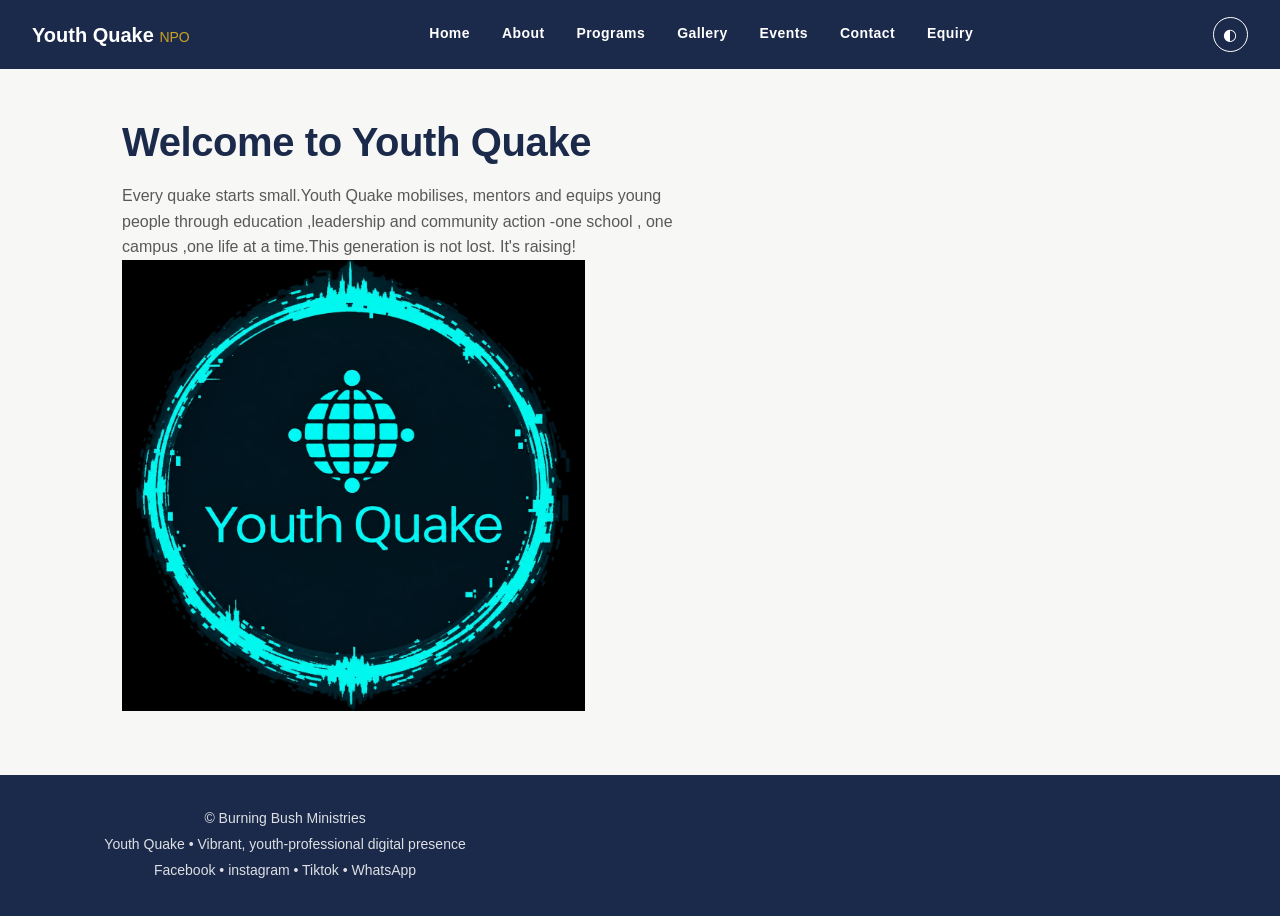
==== my-website-main/index.html @ 39f47b9a "git commit js script" ====
<!DOCTYPE html>
<html lang="en">
<head>
    <meta charset="UTF-8">
    <meta name="viewport" content="width=device-width, initial-scale=1">
    <title>Youth Quake | Home</title>
    <link rel="stylesheet" href="./Assets/CSS/style.css">
</head>
<body>

    <header>
        <a href="index.html" class="logo">Youth Quake <span>NPO</span></a>
        <nav>
            <a href="./index.html">Home</a>
            <a href="./Pages/about.html">About</a>
            <a href="./Pages/contact.html">Programs</a>
            <a href="./Pages/gallery.html">Gallery</a>
            <a href="./Pages/events.html">Events</a>
            <a href="./Pages/contact.html">Contact</a>
            <a href="./Pages/equiry.html">Equiry</a>

        </nav>
        <button id="theme-toggle" aria-label="Toggle dark/light mode">◐</button>
    </header>

    <!--Main section-->
    <main>
    <section>
    <!--Welcome Message-->
   <h1>Welcome to Youth Quake </h1>
    <p>Every quake starts small.Youth Quake mobilises, mentors and equips young 
        people through education ,leadership and community action -one school , one campus ,one life at a 
        time.This generation is not lost. It's raising!
        <!--Insert an image-->
        <img src="Assets/WhatsApp Image 2026-08-28 at 13.28.16.jpeg" alt ="Main image"width="80%"height="100%">
    </section>
    </main>
    <footer>
        <p>&copy; Burning Bush Ministries</p>
        <p>Youth Quake &bull; Vibrant, youth-professional digital presence</p>
        <p class="social-links">
            <a href="https://facebook.com/youthquake" target="_blank" rel="noopener">Facebook</a> &bull;
            <a href="https://instagram.com/youthquake" target="_blank" rel="noopener">instagram</a> &bull;
            <a href="https://tiktok.com/@youthquake" target="_blank" rel="noopener">Tiktok</a> &bull;
            <a href="https://wa.me/+27786510460" target="_blank" rel="noopener">WhatsApp</a>
        </p>
    </footer>
</body>
</html>
---- my-website-main/Assets/CSS/style.css ----
* {
    margin: 0;
    padding: 0;
    box-sizing: border-box;
}

img {
    max-width: 100%;
    height: auto;
    display: block;
}

a {
    text-decoration: none;
    color: inherit;
}

ul, ol {
    list-style: none;
}

button {
    font-family: inherit;
    cursor: pointer;
    border: none;
}

/* ---------- 2. CSS VARIABLES  ---------- */
:root {
    /* Colour scheme */
    --color-primary: #D9480F;   /* Burnt orange */
    --color-secondary: #1B2A4A; /* Deep navy */
    --color-accent: #C9A227;    /* Gold */
    --color-bg: #F7F7F5;        /* Off-white */
    --color-bg-dark: #121212;   /* Charcoal (dark mode) */
    --color-text: #1B2A4A;
    --color-text-light: #595959;
    --color-white: #FFFFFF;
    --color-border: #E0E0E0;

    /* Typography scale */
    --font-heading: 'Poppins', 'Montserrat', sans-serif;
    --font-body: 'Inter', 'Open Sans', sans-serif;
    --fs-base: 1rem;         /* 16px */
    --fs-sm: 0.875rem;       /* 14px */
    --fs-lg: 1.25rem;        /* 20px */
    --fs-xl: 1.75rem;        /* 28px */
    --fs-xxl: 2.5rem;        /* 40px */
    --lh-base: 1.6;

    /* Spacing */
    --space-xs: 0.5rem;
    --space-sm: 1rem;
    --space-md: 2rem;
    --space-lg: 3rem;
    --radius: 8px;
}

/* ---------- 3. TYPOGRAPHY ---------- */
html {
    scroll-behavior: smooth;
}

body {
    font-family: var(--font-body);
    font-size: var(--fs-base);
    line-height: var(--lh-base);
    color: var(--color-text);
    background-color: var(--color-bg);
}

h1, h2, h3 {
    font-family: var(--font-heading);
    font-weight: 700;
    color: var(--color-secondary);
    letter-spacing: -0.01em;
    line-height: 1.25;
}

h1 { font-size: var(--fs-xxl); margin-bottom: var(--space-sm); }
h2 { font-size: var(--fs-xl); margin-bottom: var(--space-sm); }
h3 { font-size: var(--fs-lg); margin-bottom: var(--space-xs); }

p {
    color: var(--color-text-light);
    margin-bottom: var(--space-sm);
    max-width: 65ch;
}

.eyebrow {
    font-family: var(--font-heading);
    font-size: var(--fs-sm);
    font-weight: 700;
    letter-spacing: 0.12em;
    text-transform: uppercase;
    color: var(--color-primary);
    margin-bottom: var(--space-xs);
}

/* ---------- 4. LAYOUT: HEADER / NAV (Flexbox) ---------- */
header {
    display: flex;
    justify-content: space-between;
    align-items: center;
    flex-wrap: wrap;
    padding: var(--space-sm) var(--space-md);
    background-color: var(--color-secondary);
    position: sticky;
    top: 0;
    z-index: 100;
}

.logo {
    font-family: var(--font-heading);
    font-weight: 700;
    font-size: var(--fs-lg);
    color: var(--color-white);
}

.logo span {
    color: var(--color-accent);
    font-weight: 400;
    font-size: var(--fs-sm);
}

nav {
    display: flex;
    gap: var(--space-md);
    flex-wrap: wrap;
}

nav a {
    color: var(--color-white);
    font-size: var(--fs-sm);
    font-weight: 600;
    letter-spacing: 0.03em;
    padding: 0.4rem 0;
    border-bottom: 2px solid transparent;
    transition: border-color 0.2s ease, color 0.2s ease;
}

nav a:hover,
nav a:focus {
    border-bottom-color: var(--color-primary);
    color: var(--color-accent);
}

nav a:active {
    color: var(--color-primary);
}

#theme-toggle {
    background: transparent;
    color: var(--color-white);
    border: 1px solid var(--color-white);
    border-radius: 50%;
    width: 2.2rem;
    height: 2.2rem;
    font-size: var(--fs-base);
    transition: background-color 0.2s ease;
}

#theme-toggle:hover,
#theme-toggle:focus {
    background-color: var(--color-primary);
    border-color: var(--color-primary);
}

/* ---------- 5. MAIN CONTENT WRAPPER ---------- */
main {
    max-width: 1100px;
    margin: 0 auto;
    padding: var(--space-lg) var(--space-md);
}

.page-intro {
    max-width: 700px;
    margin-bottom: var(--space-lg);
}

/* ---------- 6. BUTTONS ---------- */
.btn {
    display: inline-block;
    background-color: var(--color-primary);
    color: var(--color-white);
    font-weight: 700;
    font-size: var(--fs-sm);
    padding: 0.75rem 1.5rem;
    border-radius: var(--radius);
    transition: background-color 0.2s ease, transform 0.15s ease;
}

.btn:hover,
.btn:focus {
    background-color: var(--color-accent);
    transform: translateY(-2px);
}

.btn:active {
    transform: translateY(0);
}

/* ---------- 7. HOME PAGE ---------- */
.hero {
    text-align: left;
    margin-bottom: var(--space-lg);
}

.hero-cta {
    display: flex;
    gap: var(--space-sm);
    flex-wrap: wrap;
    margin-top: var(--space-md);
}

.split-panel {
    display: flex;
    gap: var(--space-md);
    flex-wrap: wrap;
    margin-bottom: var(--space-lg);
}

.split-panel > div {
    flex: 1 1 280px;
    background-color: var(--color-white);
    border: 1px solid var(--color-border);
    border-radius: var(--radius);
    padding: var(--space-md);
}

.social-strip {
    display: flex;
    justify-content: center;
    gap: var(--space-md);
    padding: var(--space-sm);
    background-color: var(--color-white);
    border-radius: var(--radius);
    font-size: var(--fs-sm);
    color: var(--color-text-light);
}

/* ---------- 8. ABOUT PAGE: TEAM GRID ---------- */
.team-grid {
    display: grid;
    grid-template-columns: repeat(3, 1fr);
    gap: var(--space-md);
    margin: var(--space-md) 0;
}

.team-card {
    background-color: var(--color-white);
    border: 1px solid var(--color-border);
    border-radius: var(--radius);
    padding: var(--space-md);
    text-align: center;
    transition: box-shadow 0.2s ease;
}

.team-card:hover {
    box-shadow: 0 4px 16px rgba(27, 42, 74, 0.12);
}

.team-card img {
    width: 96px;
    height: 96px;
    border-radius: 50%;
    object-fit: cover;
    margin: 0 auto var(--space-xs);
}

.partners {
    background-color: var(--color-white);
    border-radius: var(--radius);
    padding: var(--space-md);
    text-align: center;
    margin-bottom: var(--space-md);
}

.profile-download {
    text-align: center;
    margin-top: var(--space-lg);
}

/* ---------- 9. PROGRAMS PAGE: CARD GRID ---------- */
.programs-grid {
    display: grid;
    grid-template-columns: repeat(2, 1fr);
    gap: var(--space-md);
}

.program-card {
    background-color: var(--color-white);
    border: 1px solid var(--color-border);
    border-left: 4px solid var(--color-primary);
    border-radius: var(--radius);
    padding: var(--space-md);
    transition: transform 0.2s ease, box-shadow 0.2s ease;
}

.program-card:hover {
    transform: translateY(-4px);
    box-shadow: 0 6px 20px rgba(27, 42, 74, 0.12);
}

.program-number {
    font-family: var(--font-heading);
    font-size: var(--fs-lg);
    font-weight: 700;
    color: var(--color-accent);
}

/* ---------- 10. GALLERY PAGE ---------- */
.gallery-grid {
    display: grid;
    grid-template-columns: repeat(3, 1fr);
    gap: var(--space-sm);
}

.gallery-item {
    border-radius: var(--radius);
    aspect-ratio: 4 / 3;
    object-fit: cover;
    cursor: pointer;
    transition: transform 0.2s ease, opacity 0.2s ease;
}

.gallery-item:hover,
.gallery-item:focus {
    transform: scale(1.03);
    opacity: 0.9;
}

/* ---------- 11. EVENTS PAGE ---------- */
.events-list {
    display: flex;
    flex-direction: column;
    gap: var(--space-md);
}

.event-card {
    background-color: var(--color-white);
    border: 1px solid var(--color-border);
    border-radius: var(--radius);
    padding: var(--space-md);
    display: flex;
    flex-wrap: wrap;
    justify-content: space-between;
    align-items: center;
    gap: var(--space-sm);
}

.event-card > div {
    flex: 1 1 300px;
}

.event-meta {
    font-size: var(--fs-sm);
    color: var(--color-primary);
    font-weight: 600;
    margin-bottom: var(--space-xs);
}

/* ---------- 12. CONTACT PAGE: FORM ---------- */
form {
    max-width: 600px;
}

label {
    display: block;
    font-weight: 600;
    font-size: var(--fs-sm);
    color: var(--color-secondary);
    margin-top: var(--space-sm);
    margin-bottom: 0.3rem;
}

input[type="text"],
input[type="email"],
input[type="number"],
select,
textarea {
    width: 100%;
    padding: 0.65rem 0.85rem;
    font-family: var(--font-body);
    font-size: var(--fs-base);
    border: 1px solid var(--color-border);
    border-radius: var(--radius);
    background-color: var(--color-white);
    transition: border-color 0.2s ease, box-shadow 0.2s ease;
}

input:hover, select:hover, textarea:hover {
    border-color: var(--color-accent);
}

input:focus, select:focus, textarea:focus {
    outline: none;
    border-color: var(--color-primary);
    box-shadow: 0 0 0 3px rgba(217, 72, 15, 0.15);
}

textarea {
    resize: vertical;
    min-height: 140px;
}

button[type="submit"] {
    background-color: var(--color-primary);
    color: var(--color-white);
    font-weight: 700;
    padding: 0.75rem 2rem;
    border-radius: var(--radius);
    margin-top: var(--space-md);
    transition: background-color 0.2s ease;
}

button[type="submit"]:hover,
button[type="submit"]:focus {
    background-color: var(--color-accent);
}

button[type="submit"]:active {
    background-color: var(--color-secondary);
}

/* ---------- 13. FOOTER ---------- */
footer {
    text-align: center;
    padding: var(--space-md);
    background-color: var(--color-secondary);
    color: var(--color-white);
    font-size: var(--fs-sm);
}

footer p {
    color: var(--color-white);
    opacity: 0.85;
    margin-bottom: 0.2rem;
}

/* ========================================================
   14. RESPONSIVE DESIGN 
   ======================================================== */

/* ---- TABLET (≤ 1024px) ---- */
@media screen and (max-width: 1024px) {
    main {
        padding: var(--space-md) var(--space-sm);
    }

    .team-grid {
        grid-template-columns: repeat(2, 1fr);
    }

    .programs-grid {
        grid-template-columns: 1fr;
    }

    .gallery-grid {
        grid-template-columns: repeat(2, 1fr);
    }

    h1 { font-size: 2rem; }
    h2 { font-size: 1.5rem; }
}

/* ---- MOBILE (≤ 600px) ---- */
@media screen and (max-width: 600px) {
    header {
        flex-direction: column;
        align-items: flex-start;
        gap: var(--space-xs);
    }

    nav {
        width: 100%;
        gap: var(--space-sm);
        font-size: var(--fs-sm);
    }

    h1 { font-size: 1.6rem; }
    h2 { font-size: 1.3rem; }

    .split-panel {
        flex-direction: column;
    }

    .team-grid,
    .gallery-grid {
        grid-template-columns: 1fr;
    }

    .hero-cta {
        flex-direction: column;
    }

    .hero-cta .btn {
        text-align: center;
    }

    .event-card {
        flex-direction: column;
        align-items: flex-start;
    }

    form {
        max-width: 100%;
    }
    .social-links a {
    color: var(--color-white);
    font-weight: 600;
    transition: color 0.2s ease;
}

.social-links a:hover,
.social-links a:focus {
    color: var(--color-accent);
}
}
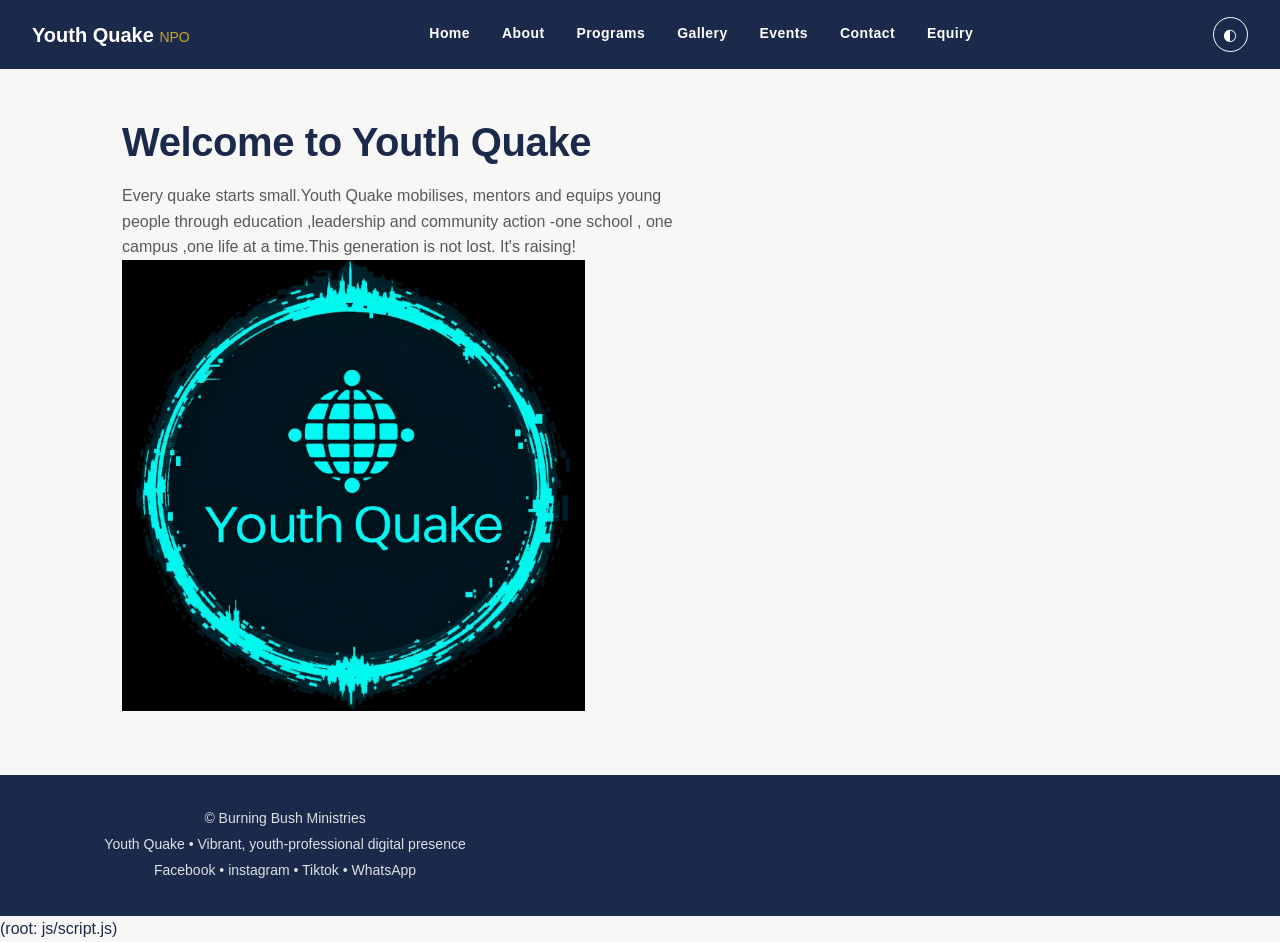
==== commit 31893b1e: "git commit - index home page" ====
--- a/my-website-main/index.html
+++ b/my-website-main/index.html
@@ -17,7 +17,7 @@
             <a href="./Pages/gallery.html">Gallery</a>
             <a href="./Pages/events.html">Events</a>
             <a href="./Pages/contact.html">Contact</a>
-            <a href="./Pages/equiry.html">Equiry</a>
+            <a href="./Pages/enquiry.html">Equiry</a>
 
         </nav>
         <button id="theme-toggle" aria-label="Toggle dark/light mode">◐</button>
@@ -45,6 +45,8 @@
             <a href="https://wa.me/+27786510460" target="_blank" rel="noopener">WhatsApp</a>
         </p>
     </footer>
+    <script src="../js/script.js" defer></script>            (root: js/script.js)
+
 </body>
 </html>
 
--- a/my-website-main/Assets/CSS/style.css
+++ b/my-website-main/Assets/CSS/style.css
@@ -517,4 +517,425 @@
 .social-links a:focus {
     color: var(--color-accent);
 }
+
+/* ========================================================
+   PART 3 ADDITIONS — paste at the very BOTTOM of style.css
+   A. Layout fixes (Part 2 feedback: home page + footer)
+   B. Responsive map (Part 2 feedback: map not responsive)
+   C. Forms: errors, success, new input types
+   D. Accordion      E. Lightbox      F. Events search
+   G. Animations     H. Dark theme    I. Utilities
+   ======================================================== */
+
+/* ---------- A. LAYOUT FIXES ---------- */
+
+/* Sticky footer: footer is always full width and sits at the bottom */
+body {
+    display: flex;
+    flex-direction: column;
+    min-height: 100vh;
+    transition: background-color 0.3s ease, color 0.3s ease;
+}
+
+main {
+    flex: 1 0 auto;
+    width: 100%;
+}
+
+footer {
+    width: 100%;
+    flex-shrink: 0;
+}
+
+.footer-nav {
+    display: flex;
+    justify-content: center;
+    flex-wrap: wrap;
+    gap: var(--space-sm);
+    margin-bottom: var(--space-xs);
+}
+
+.footer-nav a {
+    color: var(--color-white);
+    font-size: var(--fs-sm);
+    text-decoration: underline;
+}
+
+.footer-nav a:hover,
+.footer-nav a:focus {
+    color: var(--color-accent);
+}
+
+/* Home page: two-column hero (text left, image right) */
+.hero {
+    display: flex;
+    align-items: center;
+    gap: var(--space-lg);
+    flex-wrap: wrap;
+    margin-bottom: var(--space-lg);
+}
+
+.hero-text {
+    flex: 1 1 320px;
+}
+
+.hero-image {
+    flex: 1 1 320px;
+}
+
+.hero-image img {
+    width: 100%;
+    max-height: 480px;
+    object-fit: contain;
+    border-radius: var(--radius);
+    box-shadow: 0 8px 24px rgba(27, 42, 74, 0.18);
+}
+
+.btn-outline {
+    background-color: transparent;
+    color: var(--color-primary);
+    border: 2px solid var(--color-primary);
+}
+
+.btn-outline:hover,
+.btn-outline:focus {
+    background-color: var(--color-primary);
+    color: var(--color-white);
+}
+
+.contact-list li {
+    margin-bottom: 0.4rem;
+}
+
+.contact-list a {
+    color: var(--color-primary);
+    font-weight: 600;
+    text-decoration: underline;
+}
+
+/* ---------- B. RESPONSIVE MAP ---------- */
+.map-container {
+    width: 100%;
+    margin: var(--space-md) 0;
+    border-radius: var(--radius);
+    overflow: hidden;
+    border: 1px solid var(--color-border);
+}
+
+#map,
+.map-container iframe {
+    display: block;
+    width: 100%;
+    height: 360px;
+    border: 0;
+}
+
+/* ---------- C. FORMS ---------- */
+input[type="tel"],
+input[type="search"] {
+    width: 100%;
+    padding: 0.65rem 0.85rem;
+    font-family: var(--font-body);
+    font-size: var(--fs-base);
+    border: 1px solid var(--color-border);
+    border-radius: var(--radius);
+    background-color: var(--color-white);
+    transition: border-color 0.2s ease, box-shadow 0.2s ease;
+}
+
+input[type="tel"]:focus,
+input[type="search"]:focus {
+    outline: none;
+    border-color: var(--color-primary);
+    box-shadow: 0 0 0 3px rgba(217, 72, 15, 0.15);
+}
+
+.invalid {
+    border-color: #B00020 !important;
+    box-shadow: 0 0 0 3px rgba(176, 0, 32, 0.12);
+}
+
+.form-response {
+    display: none;
+    max-width: 600px;
+    margin-top: var(--space-md);
+    padding: 1rem 1.25rem;
+    border: 1px solid;
+    border-radius: var(--radius);
+    font-size: var(--fs-sm);
+}
+
+.form-response.success {
+    background-color: #E8F5E9;
+    border-color: #2E7D32;
+    color: #1B4D1F;
+}
+
+.form-response.error {
+    background-color: #FDEDEE;
+    border-color: #B00020;
+    color: #7A0016;
+}
+
+.form-response p {
+    margin: 0 0 0.5rem;
+    max-width: none;
+    color: inherit;
+}
+
+.form-response ul {
+    list-style: disc;
+    padding-left: 1.25rem;
+}
+
+.form-response a {
+    display: inline-block;
+    margin-top: 0.25rem;
+    font-weight: 700;
+    text-decoration: underline;
+    color: inherit;
+}
+
+button:disabled {
+    opacity: 0.6;
+    cursor: not-allowed;
+}
+
+/* ---------- D. ACCORDION (FAQ) ---------- */
+.accordion {
+    max-width: 800px;
+    margin: var(--space-md) 0;
+}
+
+.accordion-item {
+    background-color: var(--color-white);
+    border: 1px solid var(--color-border);
+    border-radius: var(--radius);
+    margin-bottom: var(--space-xs);
+    overflow: hidden;
+}
+
+.accordion-header {
+    display: flex;
+    justify-content: space-between;
+    align-items: center;
+    width: 100%;
+    padding: 1rem 1.25rem;
+    background: transparent;
+    color: var(--color-secondary);
+    font-size: var(--fs-base);
+    font-weight: 700;
+    text-align: left;
+    transition: background-color 0.2s ease;
+}
+
+.accordion-header:hover,
+.accordion-header:focus {
+    background-color: rgba(201, 162, 39, 0.12);
+}
+
+.accordion-header::after {
+    content: '+';
+    font-size: 1.5rem;
+    line-height: 1;
+    color: var(--color-primary);
+}
+
+.accordion-header[aria-expanded="true"]::after {
+    content: '\2013';
+}
+
+.accordion-panel {
+    max-height: 0;
+    overflow: hidden;
+    transition: max-height 0.3s ease;
+}
+
+.accordion-panel p {
+    margin: 0;
+    padding: 0 1.25rem 1rem;
+    max-width: none;
+}
+
+/* ---------- E. GALLERY LIGHTBOX ---------- */
+.gallery-item {
+    cursor: zoom-in;
+}
+
+.lightbox {
+    position: fixed;
+    inset: 0;
+    z-index: 1000;
+    display: flex;
+    align-items: center;
+    justify-content: center;
+    padding: 1rem;
+    background-color: rgba(0, 0, 0, 0.9);
+}
+
+.lightbox[hidden] {
+    display: none;
+}
+
+.lightbox-figure {
+    display: flex;
+    flex-direction: column;
+    align-items: center;
+    gap: 0.75rem;
+    max-width: 90vw;
+    max-height: 85vh;
+}
+
+.lightbox-img {
+    max-width: 100%;
+    max-height: 75vh;
+    object-fit: contain;
+    border-radius: var(--radius);
+}
+
+.lightbox-caption {
+    color: var(--color-white);
+    font-size: var(--fs-sm);
+    text-align: center;
+}
+
+.lightbox-close,
+.lightbox-nav {
+    position: absolute;
+    width: 2.75rem;
+    height: 2.75rem;
+    border-radius: 50%;
+    background-color: rgba(255, 255, 255, 0.15);
+    color: var(--color-white);
+    font-size: 1.5rem;
+    transition: background-color 0.2s ease;
+}
+
+.lightbox-close:hover,
+.lightbox-close:focus,
+.lightbox-nav:hover,
+.lightbox-nav:focus {
+    background-color: var(--color-primary);
+}
+
+.lightbox-close { top: 1rem; right: 1rem; }
+.lightbox-prev { left: 1rem; top: 50%; transform: translateY(-50%); }
+.lightbox-next { right: 1rem; top: 50%; transform: translateY(-50%); }
+
+.no-scroll {
+    overflow: hidden;
+}
+
+/* ---------- F. EVENTS SEARCH ---------- */
+.events-tools {
+    display: flex;
+    flex-wrap: wrap;
+    gap: var(--space-sm);
+    margin-bottom: var(--space-sm);
+}
+
+.events-tools input[type="search"] {
+    flex: 1 1 260px;
+    width: auto;
+}
+
+.events-tools select {
+    flex: 0 1 180px;
+    width: auto;
+}
+
+#event-count {
+    margin-bottom: var(--space-sm);
+    font-size: var(--fs-sm);
+    color: var(--color-text-light);
+}
+
+/* ---------- G. ANIMATIONS ---------- */
+.fade-in {
+    opacity: 0;
+    translate: 0 20px;
+    transition: opacity 0.6s ease, translate 0.6s ease, transform 0.2s ease, box-shadow 0.2s ease;
+}
+
+.fade-in.visible {
+    opacity: 1;
+    translate: 0 0;
+}
+
+:focus-visible {
+    outline: 3px solid var(--color-accent);
+    outline-offset: 2px;
+}
+
+@media (prefers-reduced-motion: reduce) {
+    * {
+        animation: none !important;
+        transition: none !important;
+        scroll-behavior: auto !important;
+    }
+}
+
+/* ---------- H. DARK THEME (toggled by the header button) ---------- */
+body.dark {
+    --color-bg: #121212;
+    --color-text: #F2F2F2;
+    --color-text-light: #BDBDBD;
+    --color-border: #333333;
+}
+
+body.dark h1,
+body.dark h2,
+body.dark h3,
+body.dark label,
+body.dark .accordion-header {
+    color: #FFFFFF;
+}
+
+body.dark .split-panel > div,
+body.dark .team-card,
+body.dark .program-card,
+body.dark .event-card,
+body.dark .partners,
+body.dark .social-strip,
+body.dark .accordion-item,
+body.dark input,
+body.dark select,
+body.dark textarea {
+    background-color: #1E1E1E;
+    color: #F2F2F2;
+    border-color: #333333;
+}
+
+/* ---------- I. UTILITIES ---------- */
+.sr-only {
+    position: absolute;
+    width: 1px;
+    height: 1px;
+    margin: -1px;
+    padding: 0;
+    overflow: hidden;
+    clip: rect(0, 0, 0, 0);
+    white-space: nowrap;
+    border: 0;
+}
+
+/* ---------- Responsive tweaks for the additions ---------- */
+@media screen and (max-width: 600px) {
+    #map,
+    .map-container iframe {
+        height: 280px;
+    }
+
+    .hero-image img {
+        max-height: 320px;
+    }
+
+    .events-tools select {
+        flex: 1 1 100%;
+    }
+
+    .lightbox-prev { left: 0.25rem; }
+    .lightbox-next { right: 0.25rem; }
+}
+
 }
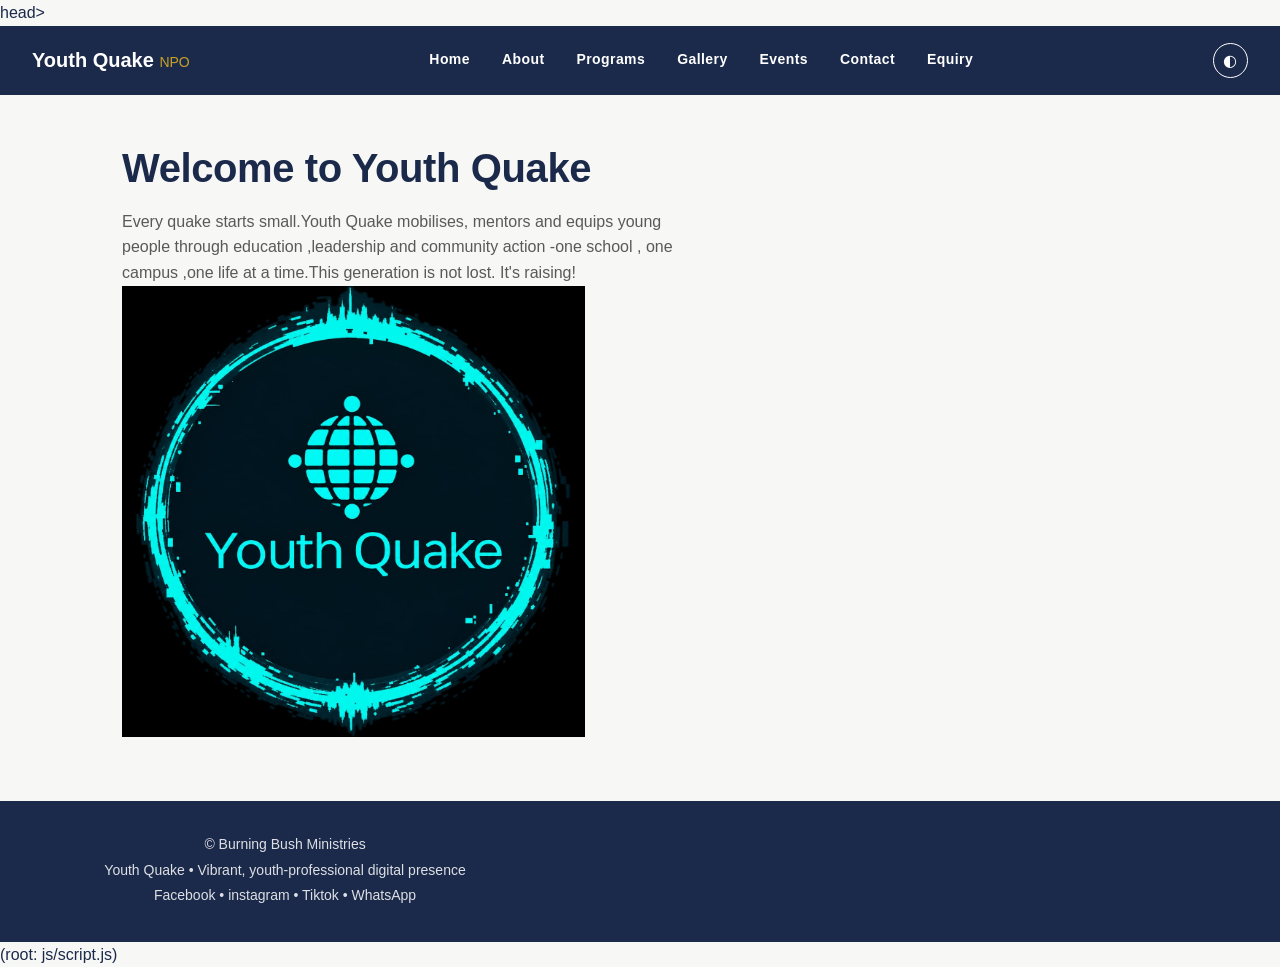
==== commit 28442b49: "git commit - index" ====
--- a/my-website-main/index.html
+++ b/my-website-main/index.html
@@ -1,12 +1,36 @@
 <!DOCTYPE html>
 <html lang="en">
-<head>
+head>
     <meta charset="UTF-8">
     <meta name="viewport" content="width=device-width, initial-scale=1">
-    <title>Youth Quake | Home</title>
-    <link rel="stylesheet" href="./Assets/CSS/style.css">
+    <title>Youth Quake NPO | Youth Mentorship in the Eastern Cape</title>
+    <meta name="description" content="Youth Quake mobilises, mentors and equips young people through education, leadership and community action across the Eastern Cape.">
+    <link rel="stylesheet" href="Assets/CSS/style.css">
+    <script type="application/ld+json">
+    {
+        "@context": "https://schema.org",
+        "@type": "NGO",
+        "name": "Youth Quake NPO",
+        "description": "Youth Quake mobilises, mentors and equips young people through education, leadership and community action.",
+        "url": "https://YOUR-SITE-URL/",
+        "email": "YouthQuake@mandelac.za",
+        "telephone": "+27786510460",
+        "foundingDate": "1998",
+        "parentOrganization": { "@type": "Organization", "name": "Burning Bush Ministries" },
+        "address": {
+            "@type": "PostalAddress",
+            "streetAddress": "Bantry Farm, Cove Ridge",
+            "addressLocality": "KuGompo City",
+            "postalCode": "5200",
+            "addressCountry": "ZA"
+        }
+    }
+    </script>
 </head>
 <body>
+
+   
+
 
     <header>
         <a href="index.html" class="logo">Youth Quake <span>NPO</span></a>
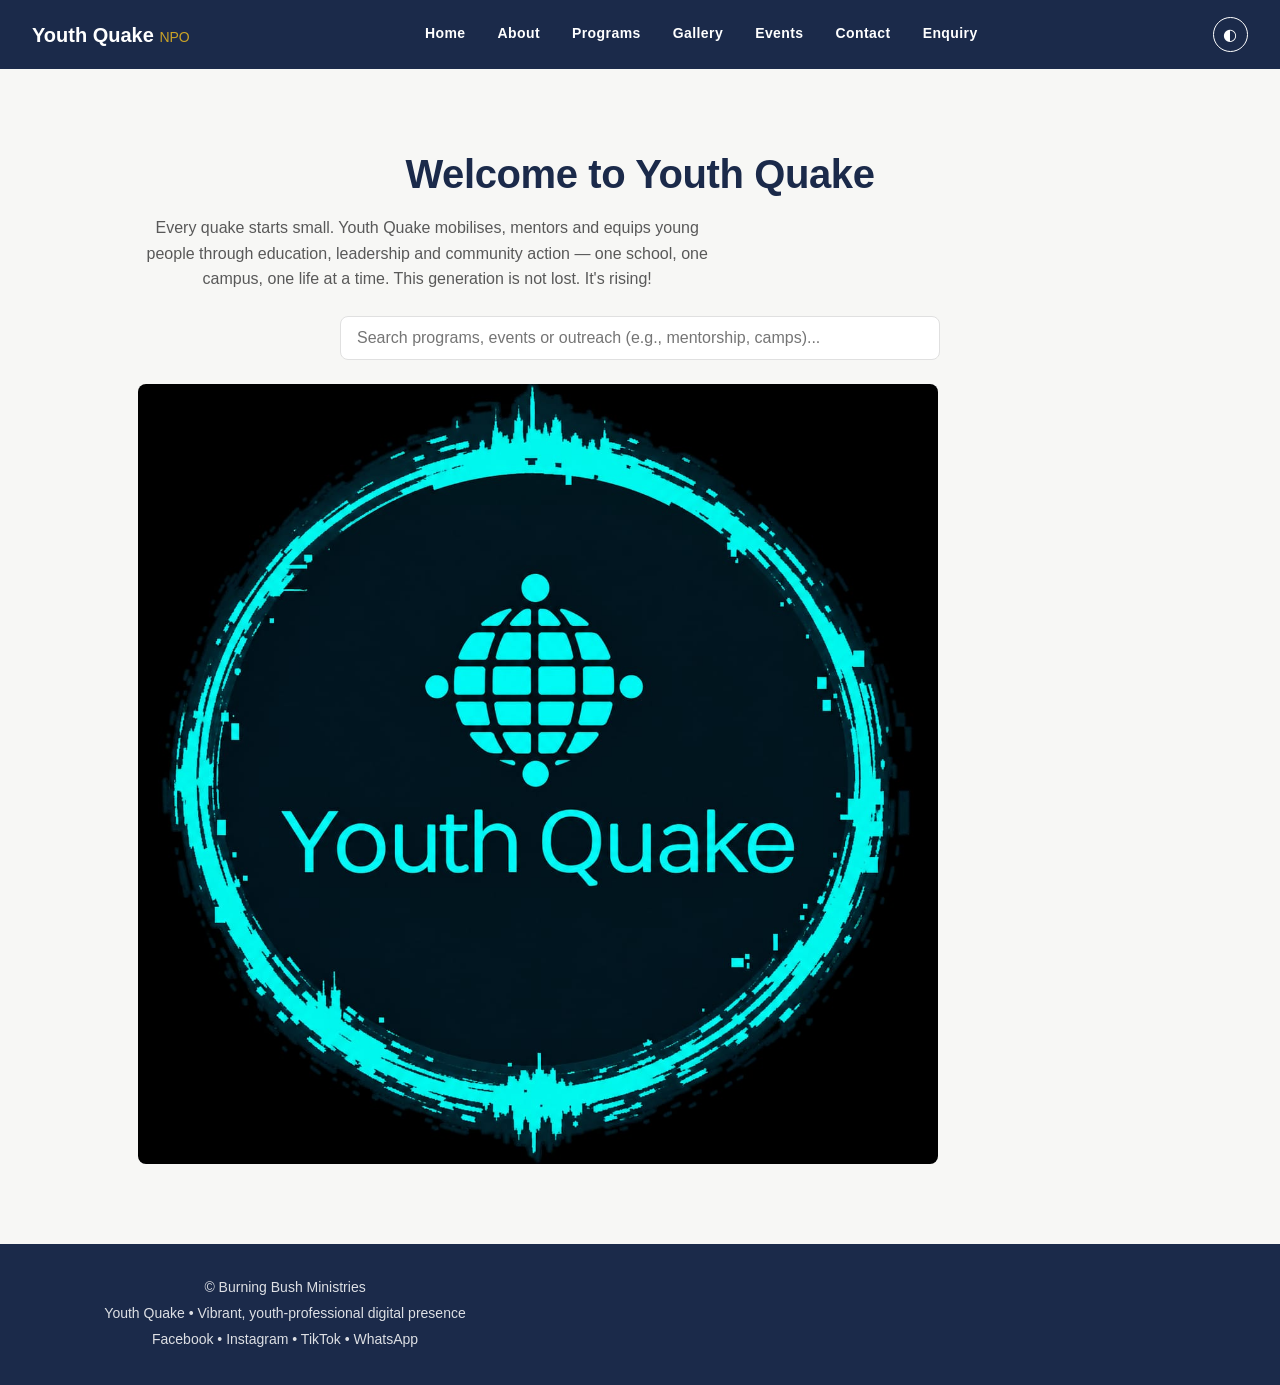
==== commit 84c5dd0d: "GIT COMMIT - INDEX ,ABOUT AND CONTACT" ====
--- a/my-website-main/index.html
+++ b/my-website-main/index.html
@@ -1,11 +1,27 @@
 <!DOCTYPE html>
 <html lang="en">
-head>
+<head>
     <meta charset="UTF-8">
     <meta name="viewport" content="width=device-width, initial-scale=1">
-    <title>Youth Quake NPO | Youth Mentorship in the Eastern Cape</title>
+    
+    <!-- Primary SEO Meta Tags -->
+    <title>Youth Quake NPO | Youth Mentorship & Leadership in the Eastern Cape</title>
     <meta name="description" content="Youth Quake mobilises, mentors and equips young people through education, leadership and community action across the Eastern Cape.">
+    <meta name="keywords" content="Youth Quake NPO, youth mentorship Eastern Cape, KuGompo City NPO, youth development, school outreach South Africa">
+    <meta name="robots" content="index, follow">
+    <link rel="canonical" href="https://YOUR-SITE-URL/">
+
+    <!-- Open Graph / Social Sharing Meta Tags -->
+    <meta property="og:type" content="website">
+    <meta property="og:title" content="Youth Quake NPO | Youth Mentorship & Leadership">
+    <meta property="og:description" content="Mobilising, mentoring and equipping young people through education and community action.">
+    <meta property="og:url" content="https://YOUR-SITE-URL/">
+    <meta property="og:image" content="https://YOUR-SITE-URL/Assets/WhatsApp Image 2026-08-28 at 13.28.16.jpeg">
+
+    <!-- Stylesheet -->
     <link rel="stylesheet" href="Assets/CSS/style.css">
+
+    <!-- Schema.org Structured Data -->
     <script type="application/ld+json">
     {
         "@context": "https://schema.org",
@@ -29,49 +45,49 @@
 </head>
 <body>
 
-   
-
-
     <header>
         <a href="index.html" class="logo">Youth Quake <span>NPO</span></a>
-        <nav>
-            <a href="./index.html">Home</a>
-            <a href="./Pages/about.html">About</a>
-            <a href="./Pages/contact.html">Programs</a>
-            <a href="./Pages/gallery.html">Gallery</a>
-            <a href="./Pages/events.html">Events</a>
-            <a href="./Pages/contact.html">Contact</a>
-            <a href="./Pages/enquiry.html">Equiry</a>
-
+        <nav aria-label="Main Navigation">
+            <a href="index.html">Home</a>
+            <a href="Pages/about.html">About</a>
+            <a href="Pages/programs.html">Programs</a>
+            <a href="Pages/gallery.html">Gallery</a>
+            <a href="Pages/events.html">Events</a>
+            <a href="Pages/contact.html">Contact</a>
+            <a href="Pages/enquiry.html">Enquiry</a>
         </nav>
         <button id="theme-toggle" aria-label="Toggle dark/light mode">◐</button>
     </header>
 
-    <!--Main section-->
+    <!-- Main Section -->
     <main>
-    <section>
-    <!--Welcome Message-->
-   <h1>Welcome to Youth Quake </h1>
-    <p>Every quake starts small.Youth Quake mobilises, mentors and equips young 
-        people through education ,leadership and community action -one school , one campus ,one life at a 
-        time.This generation is not lost. It's raising!
-        <!--Insert an image-->
-        <img src="Assets/WhatsApp Image 2026-08-28 at 13.28.16.jpeg" alt ="Main image"width="80%"height="100%">
-    </section>
+        <section class="welcome-section" style="text-align: center; padding: 2rem 1rem;">
+            <h1>Welcome to Youth Quake</h1>
+            <p>Every quake starts small. Youth Quake mobilises, mentors and equips young people through education, leadership and community action — one school, one campus, one life at a time. This generation is not lost. It's rising!</p>
+            
+            <!-- Search Bar (Matched to reference layout) -->
+            <div class="search-container" style="max-width: 600px; margin: 1.5rem auto;">
+                <input type="text" id="site-search" placeholder="Search programs, events or outreach (e.g., mentorship, camps)..." style="width: 100%; padding: 0.75rem 1rem; border: 1px solid var(--color-border, #ccc); border-radius: var(--radius, 8px); font-size: 1rem;">
+            </div>
+
+            <!-- Featured Image -->
+            <img src="Assets/WhatsApp Image 2026-08-28 at 13.28.16.jpeg" alt="Youth Quake NPO community outreach and leadership participants in the Eastern Cape" style="width: 80%; max-width: 800px; height: auto; border-radius: 8px; margin-top: 1rem;">
+        </section>
     </main>
+
     <footer>
         <p>&copy; Burning Bush Ministries</p>
         <p>Youth Quake &bull; Vibrant, youth-professional digital presence</p>
         <p class="social-links">
             <a href="https://facebook.com/youthquake" target="_blank" rel="noopener">Facebook</a> &bull;
-            <a href="https://instagram.com/youthquake" target="_blank" rel="noopener">instagram</a> &bull;
-            <a href="https://tiktok.com/@youthquake" target="_blank" rel="noopener">Tiktok</a> &bull;
+            <a href="https://instagram.com/youthquake" target="_blank" rel="noopener">Instagram</a> &bull;
+            <a href="https://tiktok.com/@youthquake" target="_blank" rel="noopener">TikTok</a> &bull;
             <a href="https://wa.me/+27786510460" target="_blank" rel="noopener">WhatsApp</a>
         </p>
     </footer>
-    <script src="../js/script.js" defer></script>            (root: js/script.js)
+
+    <!-- Root script path -->
+    <script src="js/script.js" defer></script>
 
 </body>
-</html>
-
-
+</html>
--- a/my-website-main/Assets/CSS/style.css
+++ b/my-website-main/Assets/CSS/style.css
@@ -317,18 +317,111 @@
     gap: var(--space-sm);
 }
 
+/* Responsive columns for smaller screens */
+@media (max-width: 900px) {
+    .gallery-grid {
+        grid-template-columns: repeat(2, 1fr);
+    }
+}
+
+@media (max-width: 600px) {
+    .gallery-grid {
+        grid-template-columns: 1fr;
+    }
+}
+
 .gallery-item {
+    width: 100%;
     border-radius: var(--radius);
     aspect-ratio: 4 / 3;
     object-fit: cover;
     cursor: pointer;
-    transition: transform 0.2s ease, opacity 0.2s ease;
+    transition: transform 0.2s ease, opacity 0.2s ease, box-shadow 0.2s ease;
 }
 
 .gallery-item:hover,
 .gallery-item:focus {
     transform: scale(1.03);
     opacity: 0.9;
+    box-shadow: 0 6px 16px rgba(0, 0, 0, 0.15);
+    outline: none;
+}
+
+/* Lightbox Modal Styles */
+.lightbox {
+    position: fixed;
+    top: 0;
+    left: 0;
+    width: 100vw;
+    height: 100vh;
+    background-color: rgba(0, 0, 0, 0.85);
+    display: flex;
+    justify-content: center;
+    align-items: center;
+    z-index: 1000;
+}
+
+.lightbox[hidden] {
+    display: none;
+}
+
+.lightbox-figure {
+    position: relative;
+    max-width: 85vw;
+    max-height: 85vh;
+    margin: 0;
+    display: flex;
+    flex-direction: column;
+    align-items: center;
+}
+
+.lightbox-img {
+    max-width: 100%;
+    max-height: 75vh;
+    border-radius: var(--radius);
+    object-fit: contain;
+}
+
+.lightbox-caption {
+    color: #fff;
+    margin-top: 0.75rem;
+    font-size: var(--fs-base, 1rem);
+    text-align: center;
+}
+
+.lightbox-close,
+.lightbox-nav {
+    position: absolute;
+    background: rgba(255, 255, 255, 0.2);
+    color: #fff;
+    border: none;
+    font-size: 2rem;
+    padding: 0.5rem 1rem;
+    cursor: pointer;
+    border-radius: var(--radius);
+    transition: background 0.2s ease;
+}
+
+.lightbox-close:hover,
+.lightbox-nav:hover {
+    background: rgba(255, 255, 255, 0.4);
+}
+
+.lightbox-close {
+    top: 20px;
+    right: 25px;
+}
+
+.lightbox-prev {
+    left: 20px;
+}
+
+.lightbox-next {
+    right: 20px;
+}
+
+body.no-scroll {
+    overflow: hidden;
 }
 
 /* ---------- 11. EVENTS PAGE ---------- */
@@ -361,9 +454,63 @@
     margin-bottom: var(--space-xs);
 }
 
-/* ---------- 12. CONTACT PAGE: FORM ---------- */
+/* ---------- 12. CONTACT PAGE: FORM & LAYOUT ---------- */
+
+/* Split Layout Container */
+.contact-split-container {
+    display: grid;
+    grid-template-columns: 1fr 1.2fr;
+    gap: var(--space-xl, 2rem);
+    align-items: start;
+    margin-top: var(--space-lg, 1.5rem);
+}
+
+@media (max-width: 768px) {
+    .contact-split-container {
+        grid-template-columns: 1fr;
+    }
+}
+
+/* Side Info Panel & Map */
+.contact-info-panel {
+    display: flex;
+    flex-direction: column;
+    gap: var(--space-md, 1rem);
+}
+
+.map-container {
+    width: 100%;
+    height: 220px;
+    border-radius: var(--radius);
+    border: 1px solid var(--color-border);
+}
+
+/* Form Container */
 form {
-    max-width: 600px;
+    width: 100%;
+    max-width: 100%;
+}
+
+.form-row {
+    display: grid;
+    grid-template-columns: 1fr 1fr;
+    gap: var(--space-md, 1rem);
+}
+
+@media (max-width: 576px) {
+    .form-row {
+        grid-template-columns: 1fr;
+    }
+}
+
+.form-group {
+    display: flex;
+    flex-direction: column;
+    margin-bottom: var(--space-sm, 0.75rem);
+}
+
+.form-group.full-width {
+    grid-column: 1 / -1;
 }
 
 label {
@@ -375,6 +522,18 @@
     margin-bottom: 0.3rem;
 }
 
+.textarea-header {
+    display: flex;
+    justify-content: space-between;
+    align-items: center;
+}
+
+#char-count {
+    font-size: var(--fs-sm);
+    color: var(--color-text-light, #666);
+}
+
+/* Inputs & Form Controls */
 input[type="text"],
 input[type="email"],
 input[type="number"],
@@ -387,7 +546,7 @@
     border: 1px solid var(--color-border);
     border-radius: var(--radius);
     background-color: var(--color-white);
-    transition: border-color 0.2s ease, box-shadow 0.2s ease;
+    transition: border-color 0.2s ease, box-shadow 0.2s ease, background-color 0.2s ease;
 }
 
 input:hover, select:hover, textarea:hover {
@@ -405,22 +564,85 @@
     min-height: 140px;
 }
 
-button[type="submit"] {
+/* Field Validation Error States (Red) */
+.field-error-msg {
+    color: #d9381e;
+    font-size: calc(var(--fs-sm) * 0.9);
+    margin-top: 0.25rem;
+    display: none;
+}
+
+.form-group.has-error input,
+.form-group.has-error select,
+.form-group.has-error textarea {
+    border-color: #d9381e;
+    background-color: #fff8f7;
+}
+
+.form-group.has-error .field-error-msg {
+    display: block;
+}
+
+/* Dynamic Response Box */
+.form-response {
+    display: none;
+    padding: 0.75rem 1rem;
+    border-radius: var(--radius);
+    margin-top: var(--space-sm);
+    font-size: var(--fs-sm);
+    font-weight: 500;
+}
+
+.form-response.error {
+    display: block;
+    background-color: #fde8e8;
+    color: #d9381e;
+    border: 1px solid #f8b4b4;
+}
+
+.form-response.success {
+    display: block;
+    background-color: #e8f5e9;
+    color: #2e7d32;
+    border: 1px solid #a5d6a7;
+}
+
+/* Footer & Buttons */
+.form-footer-row {
+    display: flex;
+    justify-content: space-between;
+    align-items: center;
+    margin-top: var(--space-md);
+    gap: var(--space-sm);
+    flex-wrap: wrap;
+}
+
+.privacy-note {
+    font-size: var(--fs-sm);
+    color: var(--color-text-light, #666);
+}
+
+button[type="submit"],
+.btn-submit {
     background-color: var(--color-primary);
     color: var(--color-white);
     font-weight: 700;
     padding: 0.75rem 2rem;
-    border-radius: var(--radius);
-    margin-top: var(--space-md);
+    border: none;
+    border-radius: var(--radius);
+    cursor: pointer;
     transition: background-color 0.2s ease;
 }
 
 button[type="submit"]:hover,
-button[type="submit"]:focus {
+button[type="submit"]:focus,
+.btn-submit:hover,
+.btn-submit:focus {
     background-color: var(--color-accent);
 }
 
-button[type="submit"]:active {
+button[type="submit"]:active,
+.btn-submit:active {
     background-color: var(--color-secondary);
 }
 
